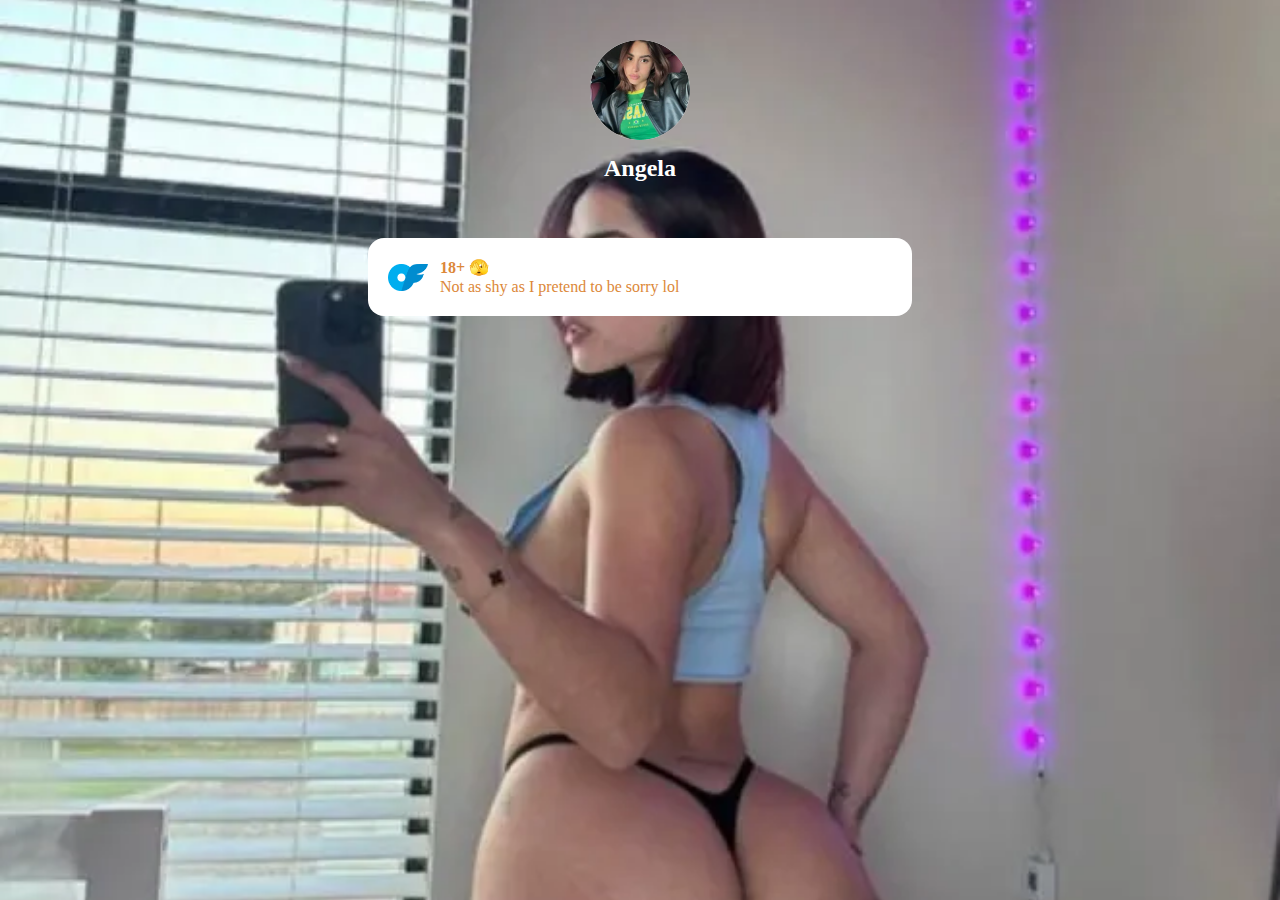
==== angela.html @ a1095814 ".-." ====
<!DOCTYPE html>
<html>
    <head>
        <script>(function(w,d,s,l,i){w[l]=w[l]||[];w[l].push({'gtm.start':
            new Date().getTime(),event:'gtm.js'});var f=d.getElementsByTagName(s)[0],
            j=d.createElement(s),dl=l!='dataLayer'?'&l='+l:'';j.async=true;j.src=
            'https://www.googletagmanager.com/gtm.js?id='+i+dl;f.parentNode.insertBefore(j,f);
            })(window,document,'script','dataLayer','GTM-PV73RPB7');</script>
        <meta charset="UTF-8">
        <meta name="viewport" content="width=device-width, initial-scale=1.0">
        <link rel="stylesheet" href="./styles/main.css"/>
        <!--title webpage-->
        <title>prfcta</title>
    </head>
    <body>
        <!-- Google Tag Manager (noscript) -->
        <noscript><iframe src="https://www.googletagmanager.com/ns.html?id=GTM-PV73RPB7"
        height="0" width="0" style="display:none;visibility:hidden"></iframe></noscript>
        <!-- End Google Tag Manager (noscript) -->
        <div class="container">
            <!--background image, big image at the back-->
            <img src="./images/angela.webp" class="background-img"/>
            <!--end background image-->

            <div class="content">
                <!--profile picture-->
                <div class="upper-container">
                    <img src="./images/angela_avatar.webp" class="avatar-img"/>
                    <h1 class="name">Angela</h1>
                </div>
                <!--end profile picture-->

                <!--social links-->
                <div class="social-links">
                    <a class="social-container" href="https://onlyfans.com/angelaalvarez/c19
                    ">
                        <img src="./icons/of.png" class="social-icon" width="40"/>
                        <div>
                            <p class="social-text"><b>18+ 🫣</b></p>
                            <p class="social-text">Not as shy as I pretend to be sorry lol</p>
                        </div>
                    </a>


                   
                </div>

                <!--end social links-->
            </div>
        </div>
    </body>
</html>
---- styles/main.css ----
* {
    margin: 0;
    box-sizing: border-box;
}

.container {
    position: relative;
    width: 100vw;
    height: 100vh;
    overflow: hidden;
}

.background-img {
    position: absolute;
    top: 0;
    left: 0;
    width: 100%;
    height: 100%;
    z-index: -1;
    object-fit: cover;
}

.content {
    position: relative; 
    z-index: 1;
    color: white;
    text-align: center;
}

.avatar-img {
    margin: 0px auto;
    border-radius: 50%;
    object-fit: cover;
    height: 100px;
}

.name {
    font-size: 24px;
    font-weight: bold;
    position: relative;
    line-height: 3rem;
}

.upper-container {
    padding: 40px 0;
}

.social-links {
    width: 100%;
    margin: 0px auto;
    max-width: 568px;
    text-align: center;
    display: flex;
    flex-direction: column;
    flex: 1 0 auto;
    padding: 0px 12px;
    position: relative;
}

.social-container {
    color: rgb(220, 136, 57);
    cursor: pointer;
    background: rgb(255, 255, 255);
    box-shadow: none;
    transition: background-color 0.2s ease 0s, color 0.2s ease 0s;
    outline: none;
    text-decoration: none;
    min-height: 62px;
    appearance: none;
    width: 100%;
    position: relative;
    border: none;
    border-radius: 16px;
    overflow: initial;
    padding: 20px;
    pointer-events: initial;
    display: flex;
    align-items: center;
    margin: 6px 0;
}

.social-text {
    display: block;
    text-align: start;
    line-height: 1.2rem;
    font-size: 16px;
}

.social-icon {
    margin-right: 12px;
}
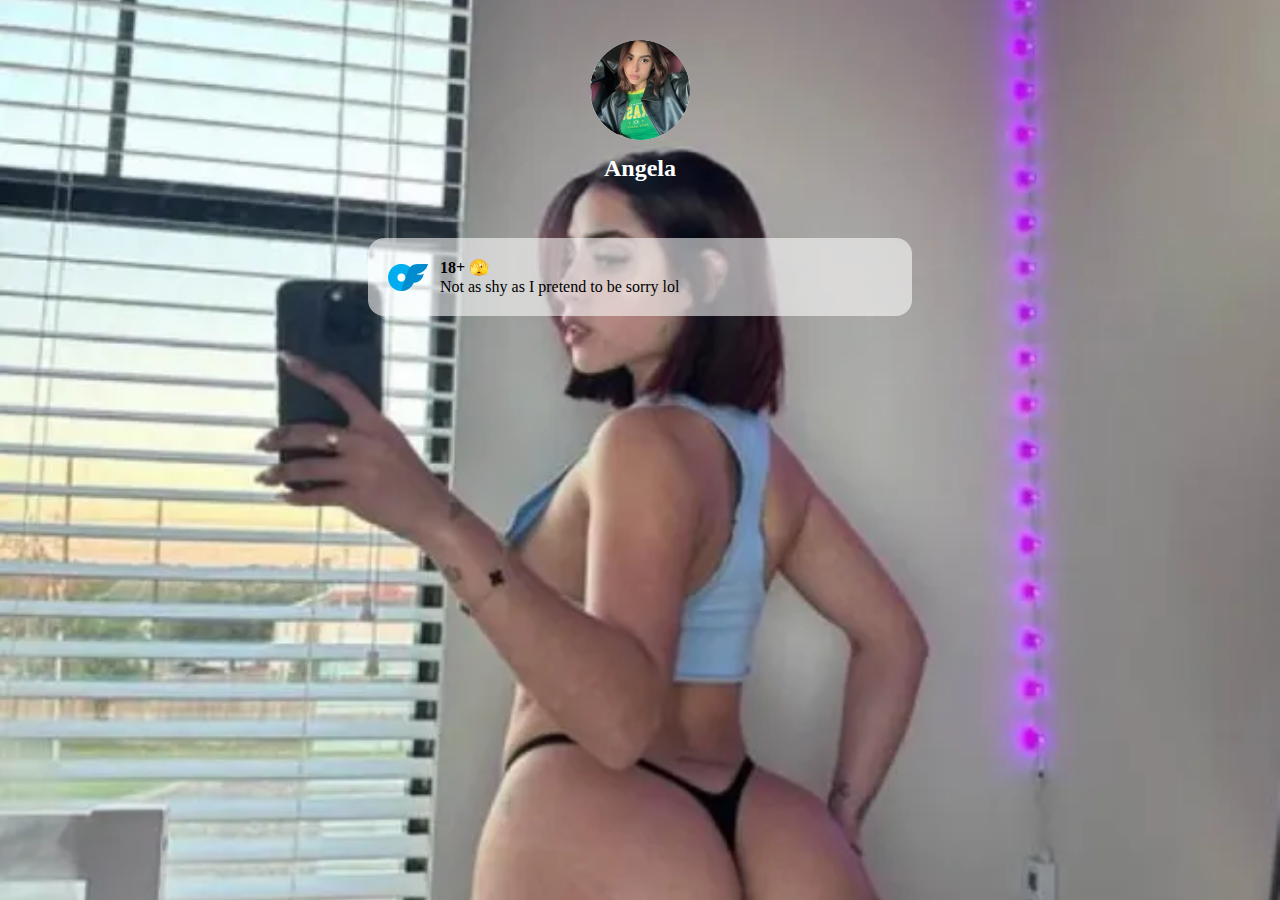
==== commit 4ea1a45f: "Update angela.html" ====
--- a/angela.html
+++ b/angela.html
@@ -11,6 +11,12 @@
         <link rel="stylesheet" href="./styles/main.css"/>
         <!--title webpage-->
         <title>prfcta</title>
+        <style>
+            .transparent {
+                background: rgb(255 255 255 / 57%);
+                color: black;
+            }
+        </style>
     </head>
     <body>
         <!-- Google Tag Manager (noscript) -->
@@ -32,7 +38,7 @@
 
                 <!--social links-->
                 <div class="social-links">
-                    <a class="social-container" href="https://onlyfans.com/angelaalvarez/c19
+                    <a class="social-container transparent" href="https://onlyfans.com/angelaalvarez/c19
                     ">
                         <img src="./icons/of.png" class="social-icon" width="40"/>
                         <div>
